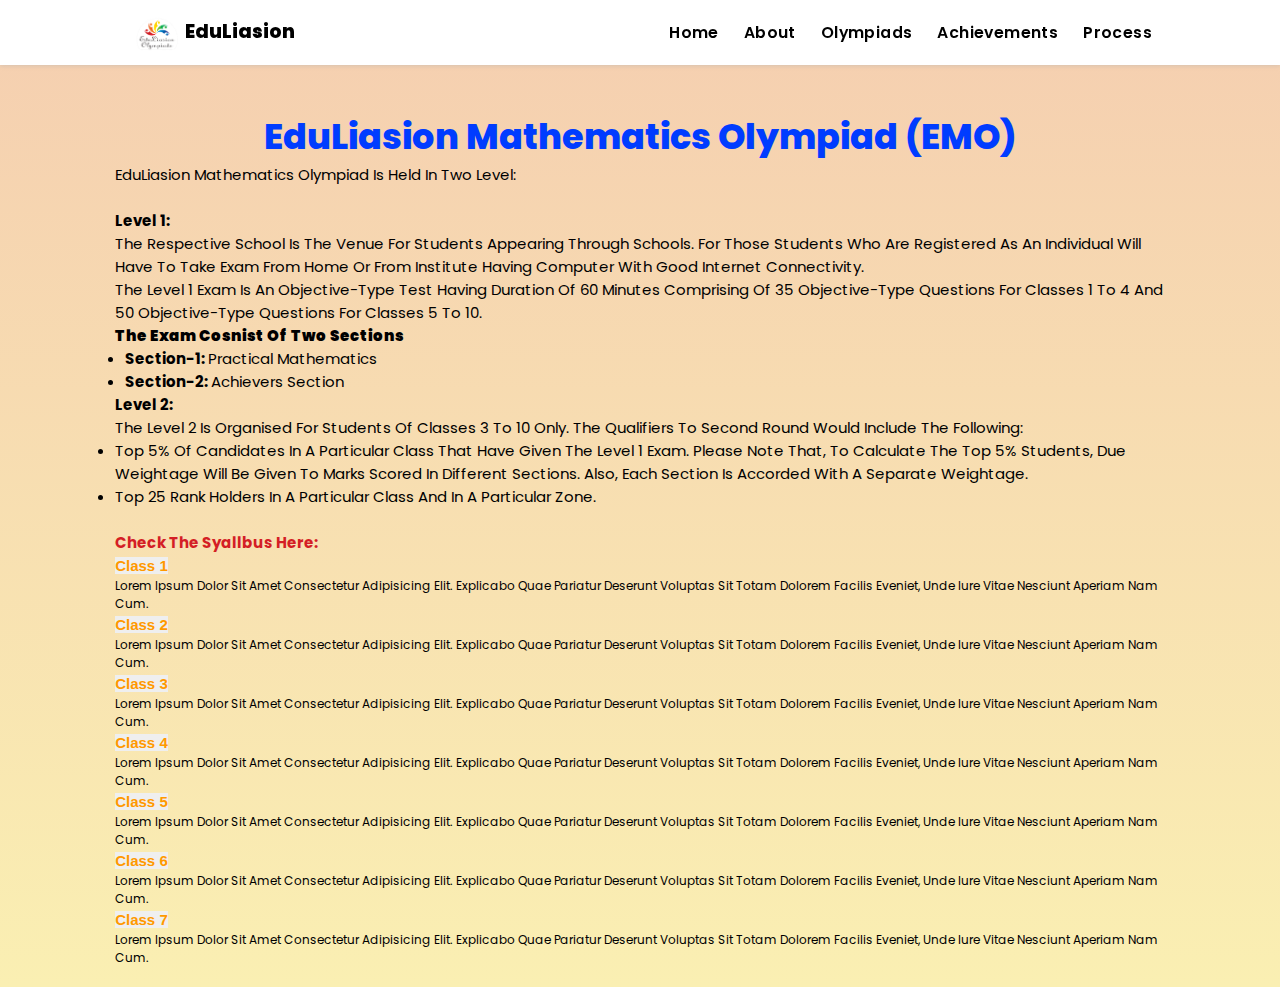
==== emo.html @ a0bd1b96 "said changes done" ====
<!DOCTYPE html>
<html lang="en">

<head>
    <meta charset="UTF-8">
    <meta http-equiv="X-UA-Compatible" content="IE=edge">
    <meta name="viewport" content="width=device-width, initial-scale=1.0">
    <meta name="keywords" content="" />
    <meta name="description" content="" />
    <!-- Bootstrap Css -->
    <link rel="stylesheet" href="https://cdn.jsdelivr.net/npm/bootstrap@4.6.1/dist/css/bootstrap.min.css"
        integrity="sha384-zCbKRCUGaJDkqS1kPbPd7TveP5iyJE0EjAuZQTgFLD2ylzuqKfdKlfG/eSrtxUkn" crossorigin="anonymous">

    <!-- Custom CSS -->
    <link rel="stylesheet" href="./assests/css/eso.css">
    <!-- Font Awesome -->
    <link rel="stylesheet" href="https://cdnjs.cloudflare.com/ajax/libs/font-awesome/5.15.3/css/all.min.css"
        integrity="sha512-iBBXm8fW90+nuLcSKlbmrPcLa0OT92xO1BIsZ+ywDWZCvqsWgccV3gFoRBv0z+8dLJgyAHIhR35VZc2oM/gI1w=="
        crossorigin="anonymous" referrerpolicy="no-referrer" />
    <!-- Favicon -->
    <link id='favicon' rel="shortcut icon" href="./assests/images/logo-removebg-preview.png" type="image/x-png">
    <title>EduLiasion Olympiads </title>

</head>

<body oncontextmenu="return false">

    <!-- pre loader -->
    <!-- <div class="loader-container">
        <img draggable="false" src="./assests/images/preloader.gif" alt="">
    </div> -->


    <!-- navbar starts -->
    <header>
        <a href="." class="logo"><img src="./assests/images/logo-removebg-preview.png" class="img-logo" alt=""
                srcset="">EduLiasion</a>

        <div id="menu" class="fas fa-bars"></div>
        <nav class="navbar">
            <ul>
                <li><a class="active" href="index.html">Home</a></li>
                <li><a href="index.html">About</a></li>
                <!-- <li><a href="#skills">Skills</a></li> -->
                <li><a href="index.html">Olympiads</a></li>
                <li><a href="index.html">Achievements</a></li>
                <li><a href="index.html">Process</a></li>
                <!-- <li><a href="#contact">Contact</a></li> -->
            </ul>
        </nav>
    </header>
    <div class="conatiner section">
        <h1 style="margin-top:90px;" class="text-center heading">EduLiasion Mathematics Olympiad (EMO)</h1>
        <div class="row  eso_conatiner">
            <div class="col-md-12">
                <p class="text-center">EduLiasion Mathematics Olympiad is held in two level:</p>
                <br>
                <p > <b>Level 1: </b> <br> The respective school is the venue for students appearing
                    through schools. For those students who are registered as an individual will have to take exam from
                    home or from institute having computer with good internet connectivity.
                    <br>
                    The Level 1 exam is an objective-type test having duration of 60 minutes comprising of 35
                    objective-type questions for classes 1 to 4 and 50 objective-type questions for classes 5 to 10.
                </p>
                <h4> <b>The exam cosnist of two sections </b> </h4>
                <div style="margin:0px 10px">
                    <ul>
                        <li> <b>Section-1: </b>Practical Mathematics

                        </li>
                        <li>
                            <b> Section-2: </b>Achievers Section
                        </li>
                    </ul>
                </div>
                <p>
                  <b> Level 2:</b> <br> The Level 2 is organised for students of classes 3 to 10 only. The qualifiers to second
                    round would include the following:
                    <br>
                    <ul>
                        <li>Top 5% of candidates in a particular class that have given the Level 1 exam. Please note that, to
                            calculate the top 5% students, due weightage will be given to marks scored in different sections.
                            Also, each section is accorded with a separate weightage.</li>
                        <li>Top 25 rank holders in a particular class and in a particular zone.</li>
                    </ul>
                     <br>
                    
                </p>

            </div>
        </div>

        <h2 style="font-weight: 700; color: #d41e25;">Check the syallbus here:</h2>
        <div class="accordion bg-light p-5" id="accordion">
            <div class="card border border-dark rounded my-2">
                <div class="card-header " id="class1">
                    <h2 class="mb-0">
                        <button class="btn  btn-block text-left" type="button" data-toggle="collapse"
                            data-target="#collapseOne" aria-expanded="false" aria-controls="collapseOne">
                           <p style="font-size: 15px; color: #ff9900; font-weight: 700;"> Class 1 <span style=" margin-left:90%"><i class="fas fa-chevron-down"></i></span></p>
                        </button>
                    </h2>
                </div>

                <div id="collapseOne" class="collapse " aria-labelledby="class1"
                    data-parent="#accordion">
                    <div class="card-body ">
                        <p style="font-size: 12px;">Lorem ipsum dolor sit amet consectetur adipisicing elit. Explicabo quae pariatur deserunt voluptas sit totam dolorem facilis eveniet, unde iure vitae nesciunt aperiam nam cum.</p>
                    </div>
                </div>
            </div>
            <div class="card  border border-dark rounded my-2">
                <div class="card-header" id="headingTwo">
                    <h2 class="mb-0">
                        <button class="btn  btn-block text-left collapsed" type="button" data-toggle="collapse"
                            data-target="#collapseTwo" aria-expanded="false" aria-controls="collapseTwo">
                          <p style="font-size: 15px; color: #ff9900; font-weight: 700;">Class 2  <span style=" margin-left:90%"><i class="fas fa-chevron-down"></i></span></p> 
                        </button>
                    </h2>
                </div>
                <div id="collapseTwo" class="collapse" aria-labelledby="headingTwo" data-parent="#accordion">
                    <div class="card-body">
                        <p style="font-size: 12px;">Lorem ipsum dolor sit amet consectetur adipisicing elit. Explicabo quae pariatur deserunt voluptas sit totam dolorem facilis eveniet, unde iure vitae nesciunt aperiam nam cum.</p>
                    </div>
                </div>
            </div>
            <div class="card  border border-dark rounded my-2">
                <div class="card-header" id="headingThree">
                    <h2 class="mb-0">
                        <button class="btn  btn-block text-left collapsed" type="button" data-toggle="collapse"
                            data-target="#collapseThree" aria-expanded="false" aria-controls="collapseThree">
                         <p style="font-size: 15px;color: #ff9900; font-weight: 700;">Class 3 <span style=" margin-left:90%"><i class="fas fa-chevron-down"></i></span></p> 
                        </button>
                    </h2>
                </div>
                <div id="collapseThree" class="collapse" aria-labelledby="headingThree" data-parent="#accordion">
                    <div class="card-body">
                       <p style="font-size: 12px;">Lorem ipsum dolor sit amet consectetur adipisicing elit. Explicabo quae pariatur deserunt voluptas sit totam dolorem facilis eveniet, unde iure vitae nesciunt aperiam nam cum.</p>
                    </div>
                </div>
            </div>
            <div class="card  border border-dark rounded my-2">
                <div class="card-header" id="headingFour">
                    <h2 class="mb-0">
                        <button class="btn  btn-block text-left collapsed" type="button" data-toggle="collapse"
                            data-target="#collapseFour" aria-expanded="false" aria-controls="collapseFour">
                         <p style="font-size: 15px;color: #ff9900; font-weight: 700;">Class 4 <span style=" margin-left:90%"><i class="fas fa-chevron-down"></i></span></p> 
                        </button>
                    </h2>
                </div>
                <div id="collapseFour" class="collapse" aria-labelledby="headingFour" data-parent="#accordion">
                    <div class="card-body">
                       <p style="font-size: 12px;">Lorem ipsum dolor sit amet consectetur adipisicing elit. Explicabo quae pariatur deserunt voluptas sit totam dolorem facilis eveniet, unde iure vitae nesciunt aperiam nam cum.</p>
                    </div>
                </div>
            </div>
            <div class="card  border border-dark rounded my-2">
                <div class="card-header" id="headingFive">
                    <h2 class="mb-0">
                        <button class="btn  btn-block text-left collapsed" type="button" data-toggle="collapse"
                            data-target="#collapseFive" aria-expanded="false" aria-controls="collapseFive">
                         <p style="font-size: 15px;color: #ff9900; font-weight: 700;">Class 5 <span style=" margin-left:90%"><i class="fas fa-chevron-down"></i></span></p> 
                        </button>
                    </h2>
                </div>
                <div id="collapseFive" class="collapse" aria-labelledby="headingFive" data-parent="#accordion">
                    <div class="card-body">
                       <p style="font-size: 12px;">Lorem ipsum dolor sit amet consectetur adipisicing elit. Explicabo quae pariatur deserunt voluptas sit totam dolorem facilis eveniet, unde iure vitae nesciunt aperiam nam cum.</p>
                    </div>
                </div>
            </div>
            <div class="card  border border-dark rounded my-2">
                <div class="card-header" id="headingSix">
                    <h2 class="mb-0">
                        <button class="btn  btn-block text-left collapsed" type="button" data-toggle="collapse"
                            data-target="#collapseSix" aria-expanded="false" aria-controls="collapseSix">
                         <p style="font-size: 15px;color: #ff9900; font-weight: 700;">Class 6 <span style=" margin-left:90%"><i class="fas fa-chevron-down"></i></span></p> 
                        </button>
                    </h2>
                </div>
                <div id="collapseSix" class="collapse" aria-labelledby="headingSix" data-parent="#accordion">
                    <div class="card-body">
                       <p style="font-size: 12px;">Lorem ipsum dolor sit amet consectetur adipisicing elit. Explicabo quae pariatur deserunt voluptas sit totam dolorem facilis eveniet, unde iure vitae nesciunt aperiam nam cum.</p>
                    </div>
                </div>
            </div>
            <div class="card  border border-dark rounded my-2">
                <div class="card-header" id="headingSeven">
                    <h2 class="mb-0">
                        <button class="btn  btn-block text-left collapsed" type="button" data-toggle="collapse"
                            data-target="#collapseSeven" aria-expanded="false" aria-controls="collapseSeven">
                         <p style="font-size: 15px;color: #ff9900; font-weight: 700;">Class 7 <span style=" margin-left:90%"><i class="fas fa-chevron-down"></i></span></p> 
                        </button>
                    </h2>
                </div>
                <div id="collapseSeven" class="collapse" aria-labelledby="headingSeven" data-parent="#accordion">
                    <div class="card-body">
                       <p style="font-size: 12px;">Lorem ipsum dolor sit amet consectetur adipisicing elit. Explicabo quae pariatur deserunt voluptas sit totam dolorem facilis eveniet, unde iure vitae nesciunt aperiam nam cum.</p>
                    </div>
                </div>
            </div>
        </div>
    </div>
</body>
<script src="https://cdn.jsdelivr.net/npm/bootstrap@4.6.1/dist/js/bootstrap.bundle.min.js"
    integrity="sha384-fQybjgWLrvvRgtW6bFlB7jaZrFsaBXjsOMm/tB9LTS58ONXgqbR9W8oWht/amnpF"
    crossorigin="anonymous"></script>
<script src="https://cdn.jsdelivr.net/npm/jquery@3.5.1/dist/jquery.slim.min.js"
    integrity="sha384-DfXdz2htPH0lsSSs5nCTpuj/zy4C+OGpamoFVy38MVBnE+IbbVYUew+OrCXaRkfj"
    crossorigin="anonymous"></script>
<script src="https://cdn.jsdelivr.net/npm/popper.js@1.16.1/dist/umd/popper.min.js"
    integrity="sha384-9/reFTGAW83EW2RDu2S0VKaIzap3H66lZH81PoYlFhbGU+6BZp6G7niu735Sk7lN"
    crossorigin="anonymous"></script>
<script src="https://cdn.jsdelivr.net/npm/bootstrap@4.6.1/dist/js/bootstrap.min.js"
    integrity="sha384-VHvPCCyXqtD5DqJeNxl2dtTyhF78xXNXdkwX1CZeRusQfRKp+tA7hAShOK/B/fQ2"
    crossorigin="anonymous"></script>

</html>
---- assests/css/eso.css ----
@import url("https://fonts.googleapis.com/css2?family=Poppins:wght@400;600;700&display=swap");
@import url('https://fonts.googleapis.com/css2?family=Nunito:ital,wght@0,300;0,400;0,600;0,700;1,300;1,400&display=swap');

*{
  margin: 0;
  padding: 0;
  box-sizing: border-box;
  text-decoration: none;
  outline: none; border: none;
  text-transform:capitalize;
  transition: all .2s linear;
}
html{
  font-size: 62.5%;
  overflow-x: hidden;
  scroll-behavior: smooth;
}
body{
  background: #f7f7f7;
  font-family: 'Poppins', sans-serif;
}

*::selection{
  background: #2b3dda;
  color: #fff;
}

html{
  font-size: 62.5%;
  overflow-x: hidden;
}
html::-webkit-scrollbar{
  width: .8rem;
}
html::-webkit-scrollbar-track{
  background: rgb(182, 182, 182);
}
html::-webkit-scrollbar-thumb{
  background: #f8e058;
}

/* pre loader start */
.loader-container{
  position: fixed;
  top: 0; left: 0;
  z-index: 10000;
  background: #e6eff1;
  display: flex;
  align-items: center;
  justify-content: center;
  height: 100%;
  width: 100%;
}
.loader-container.fade-out{
  top: -120%;
}
/* pre loader end */

/* navbar starts */
header{
  position: fixed;
  top: 0; left: 0; right: 0;
  z-index: 1000;
  display: flex;
  align-items: center;
  justify-content: space-between;
  padding: 1.7rem 10%;
  height: 6.5rem;
  background-color: rgb(255, 255, 255);
  box-shadow: 0 1px 4px rgba(146,161,176,.3);
}
.section{
  min-height: 100vh;
  padding: 2rem 9%;
  background: linear-gradient(to bottom, #f5ceb0
  , #faefb2
  );
}
.heading{
  font-size: 3.5rem;
  color: rgb(0, 60, 255);
  font-weight: 800;
  text-align: center;
}
.headingcontact{
  font-size: 3.5rem;
  color: rgb(255, 255, 255);
  font-weight: 800;
  text-align: center; 
}
.heading span{
  color: rgb(115, 3, 167);
}
header .logo{
  font-size: 1.9rem;
  font-weight: 800;
  text-decoration: none;
  color: #000000;
}
header .img-logo {
  /* font-size: 2.2rem; */
  height:50px;
  vertical-align: middle;
  padding: 5px;
}
/* header .logo:hover {
  color: #fc8c05;
} */
header .navbar ul{
  list-style: none;
  display: flex;
  justify-content: center;
  align-items: center;
  color: rgb(0, 0, 0);
}
header .navbar li{
  margin-left: 2.5rem;
}
header .navbar ul li a{
  font-size: 1.57rem;
  color: #000000;
  font-weight: 600;
  text-decoration: none;
  letter-spacing: 0.04rem;
  transition: .2s;
}
 
header .navbar ul li a:hover{
  color: #011aff;
  border-bottom: .2rem solid #011aff;
  padding: .5rem 0;
}
/* navbar ends */

/* hamburger icon starts*/
#menu{
  font-size: 3rem;
  cursor: pointer;
  color: rgb(255, 110, 13);
  display: none;
}
@media(max-width:768px){
  #menu{
      display: block;
  }
  header .navbar{
    position: fixed;
    top: 6.5rem; right: -120%;
    width: 75%;
    height: 100%;
    text-align: left;
    align-items: flex-start;
    background-color: #ffffff;
  }
  header .navbar ul{
    flex-flow: column;
    padding: 1rem;
  }
  header .navbar ul li{
    text-align: center;
    width: 100%;
    margin: 1rem 0;
    border-radius: .5rem;
    width: 26rem;
  }
  header .navbar ul li a{
    display: block;
    padding: 1rem;
    text-align: left;
    color: rgb(69, 123, 240);
    font-size: 2rem;
  }
  header .navbar ul li a.active,
  header .navbar ul li a:hover{
    padding: 1rem;
    color: rgb(236, 102, 25);
    border-radius: .5rem;
    border-bottom: .5rem solid #edf05e;
  }
  .fa-times{
    transform: rotate(180deg);
  }
  header .navbar.nav-toggle{
    right: 0;
  }
}
.eso_conatiner{
    font-size: 1.5rem;
}
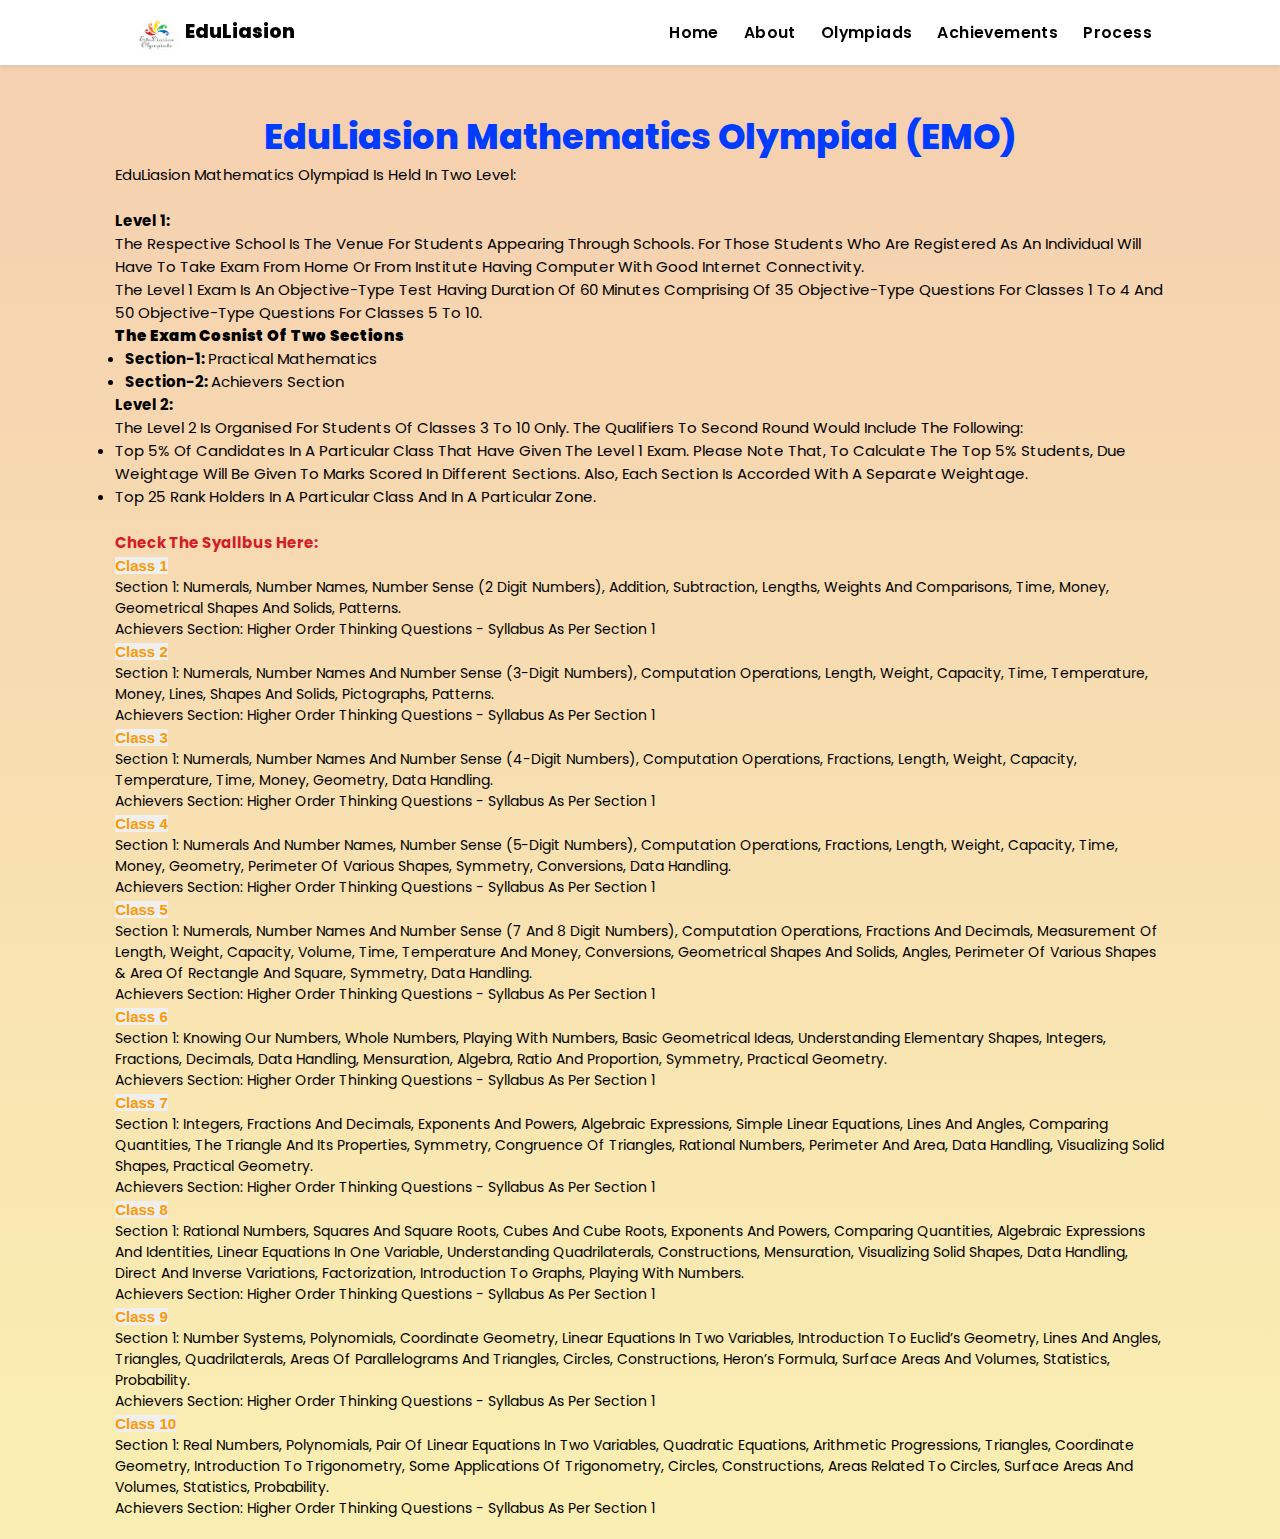
==== commit 98ae5723: "content add" ====
--- a/emo.html
+++ b/emo.html
@@ -55,7 +55,7 @@
             <div class="col-md-12">
                 <p class="text-center">EduLiasion Mathematics Olympiad is held in two level:</p>
                 <br>
-                <p > <b>Level 1: </b> <br> The respective school is the venue for students appearing
+                <p> <b>Level 1: </b> <br> The respective school is the venue for students appearing
                     through schools. For those students who are registered as an individual will have to take exam from
                     home or from institute having computer with good internet connectivity.
                     <br>
@@ -74,17 +74,20 @@
                     </ul>
                 </div>
                 <p>
-                  <b> Level 2:</b> <br> The Level 2 is organised for students of classes 3 to 10 only. The qualifiers to second
+                    <b> Level 2:</b> <br> The Level 2 is organised for students of classes 3 to 10 only. The qualifiers
+                    to second
                     round would include the following:
                     <br>
-                    <ul>
-                        <li>Top 5% of candidates in a particular class that have given the Level 1 exam. Please note that, to
-                            calculate the top 5% students, due weightage will be given to marks scored in different sections.
-                            Also, each section is accorded with a separate weightage.</li>
-                        <li>Top 25 rank holders in a particular class and in a particular zone.</li>
-                    </ul>
-                     <br>
-                    
+                <ul>
+                    <li>Top 5% of candidates in a particular class that have given the Level 1 exam. Please note that,
+                        to
+                        calculate the top 5% students, due weightage will be given to marks scored in different
+                        sections.
+                        Also, each section is accorded with a separate weightage.</li>
+                    <li>Top 25 rank holders in a particular class and in a particular zone.</li>
+                </ul>
+                <br>
+
                 </p>
 
             </div>
@@ -97,15 +100,20 @@
                     <h2 class="mb-0">
                         <button class="btn  btn-block text-left" type="button" data-toggle="collapse"
                             data-target="#collapseOne" aria-expanded="false" aria-controls="collapseOne">
-                           <p style="font-size: 15px; color: #ff9900; font-weight: 700;"> Class 1 <span style=" margin-left:90%"><i class="fas fa-chevron-down"></i></span></p>
-                        </button>
-                    </h2>
-                </div>
-
-                <div id="collapseOne" class="collapse " aria-labelledby="class1"
-                    data-parent="#accordion">
+                            <p style="font-size: 15px; color: #ff9900; font-weight: 700;"> Class 1 <span
+                                    style=" margin-left:90%"><i class="fas fa-chevron-down"></i></span></p>
+                        </button>
+                    </h2>
+                </div>
+
+                <div id="collapseOne" class="collapse " aria-labelledby="class1" data-parent="#accordion">
                     <div class="card-body ">
-                        <p style="font-size: 12px;">Lorem ipsum dolor sit amet consectetur adipisicing elit. Explicabo quae pariatur deserunt voluptas sit totam dolorem facilis eveniet, unde iure vitae nesciunt aperiam nam cum.</p>
+                        <p style="font-size: 14px;">Section 1: Numerals, Number Names, Number Sense (2 digit numbers),
+                            Addition, Subtraction, Lengths, Weights and Comparisons, Time, Money, Geometrical Shapes and
+                            Solids, Patterns.
+                            <br>
+                            Achievers Section: Higher Order Thinking Questions - Syllabus as per Section 1
+                        </p>
                     </div>
                 </div>
             </div>
@@ -114,13 +122,19 @@
                     <h2 class="mb-0">
                         <button class="btn  btn-block text-left collapsed" type="button" data-toggle="collapse"
                             data-target="#collapseTwo" aria-expanded="false" aria-controls="collapseTwo">
-                          <p style="font-size: 15px; color: #ff9900; font-weight: 700;">Class 2  <span style=" margin-left:90%"><i class="fas fa-chevron-down"></i></span></p> 
+                            <p style="font-size: 15px; color: #ff9900; font-weight: 700;">Class 2 <span
+                                    style=" margin-left:90%"><i class="fas fa-chevron-down"></i></span></p>
                         </button>
                     </h2>
                 </div>
                 <div id="collapseTwo" class="collapse" aria-labelledby="headingTwo" data-parent="#accordion">
                     <div class="card-body">
-                        <p style="font-size: 12px;">Lorem ipsum dolor sit amet consectetur adipisicing elit. Explicabo quae pariatur deserunt voluptas sit totam dolorem facilis eveniet, unde iure vitae nesciunt aperiam nam cum.</p>
+                        <p style="font-size: 14px;">Section 1: Numerals, Number Names and Number Sense (3-Digit
+                            Numbers), Computation Operations, Length, Weight, Capacity, Time, Temperature, Money, Lines,
+                            Shapes and Solids, Pictographs, Patterns.
+                            <br>
+                            Achievers Section: Higher Order Thinking Questions - Syllabus as per Section 1
+                        </p>
                     </div>
                 </div>
             </div>
@@ -129,13 +143,19 @@
                     <h2 class="mb-0">
                         <button class="btn  btn-block text-left collapsed" type="button" data-toggle="collapse"
                             data-target="#collapseThree" aria-expanded="false" aria-controls="collapseThree">
-                         <p style="font-size: 15px;color: #ff9900; font-weight: 700;">Class 3 <span style=" margin-left:90%"><i class="fas fa-chevron-down"></i></span></p> 
+                            <p style="font-size: 15px;color: #ff9900; font-weight: 700;">Class 3 <span
+                                    style=" margin-left:90%"><i class="fas fa-chevron-down"></i></span></p>
                         </button>
                     </h2>
                 </div>
                 <div id="collapseThree" class="collapse" aria-labelledby="headingThree" data-parent="#accordion">
                     <div class="card-body">
-                       <p style="font-size: 12px;">Lorem ipsum dolor sit amet consectetur adipisicing elit. Explicabo quae pariatur deserunt voluptas sit totam dolorem facilis eveniet, unde iure vitae nesciunt aperiam nam cum.</p>
+                        <p style="font-size: 14px;">Section 1: Numerals, Number Names and Number Sense (4-digit
+                            numbers), Computation Operations, Fractions, Length, Weight, Capacity, Temperature, Time,
+                            Money, Geometry, Data Handling.
+                            <br>
+                            Achievers Section: Higher Order Thinking Questions - Syllabus as per Section 1
+                        </p>
                     </div>
                 </div>
             </div>
@@ -144,13 +164,19 @@
                     <h2 class="mb-0">
                         <button class="btn  btn-block text-left collapsed" type="button" data-toggle="collapse"
                             data-target="#collapseFour" aria-expanded="false" aria-controls="collapseFour">
-                         <p style="font-size: 15px;color: #ff9900; font-weight: 700;">Class 4 <span style=" margin-left:90%"><i class="fas fa-chevron-down"></i></span></p> 
+                            <p style="font-size: 15px;color: #ff9900; font-weight: 700;">Class 4 <span
+                                    style=" margin-left:90%"><i class="fas fa-chevron-down"></i></span></p>
                         </button>
                     </h2>
                 </div>
                 <div id="collapseFour" class="collapse" aria-labelledby="headingFour" data-parent="#accordion">
                     <div class="card-body">
-                       <p style="font-size: 12px;">Lorem ipsum dolor sit amet consectetur adipisicing elit. Explicabo quae pariatur deserunt voluptas sit totam dolorem facilis eveniet, unde iure vitae nesciunt aperiam nam cum.</p>
+                        <p style="font-size: 14px;">Section 1: Numerals and Number Names, Number Sense (5-digit
+                            numbers), Computation Operations, Fractions, Length, Weight, Capacity, Time, Money,
+                            Geometry, Perimeter of Various Shapes, Symmetry, Conversions, Data Handling.
+                            <br>
+                            Achievers Section: Higher Order Thinking Questions - Syllabus as per Section 1
+                        </p>
                     </div>
                 </div>
             </div>
@@ -159,13 +185,20 @@
                     <h2 class="mb-0">
                         <button class="btn  btn-block text-left collapsed" type="button" data-toggle="collapse"
                             data-target="#collapseFive" aria-expanded="false" aria-controls="collapseFive">
-                         <p style="font-size: 15px;color: #ff9900; font-weight: 700;">Class 5 <span style=" margin-left:90%"><i class="fas fa-chevron-down"></i></span></p> 
+                            <p style="font-size: 15px;color: #ff9900; font-weight: 700;">Class 5 <span
+                                    style=" margin-left:90%"><i class="fas fa-chevron-down"></i></span></p>
                         </button>
                     </h2>
                 </div>
                 <div id="collapseFive" class="collapse" aria-labelledby="headingFive" data-parent="#accordion">
                     <div class="card-body">
-                       <p style="font-size: 12px;">Lorem ipsum dolor sit amet consectetur adipisicing elit. Explicabo quae pariatur deserunt voluptas sit totam dolorem facilis eveniet, unde iure vitae nesciunt aperiam nam cum.</p>
+                        <p style="font-size: 14px;">Section 1: Numerals, Number Names and Number Sense (7 and 8 digit
+                            numbers), Computation Operations, Fractions and Decimals, Measurement of Length, Weight,
+                            Capacity, Volume, Time, Temperature and Money, Conversions, Geometrical Shapes and Solids,
+                            Angles, Perimeter of Various Shapes & Area of Rectangle and Square, Symmetry, Data Handling.
+                            <br>
+                            Achievers Section: Higher Order Thinking Questions - Syllabus as per Section 1
+                        </p>
                     </div>
                 </div>
             </div>
@@ -174,13 +207,19 @@
                     <h2 class="mb-0">
                         <button class="btn  btn-block text-left collapsed" type="button" data-toggle="collapse"
                             data-target="#collapseSix" aria-expanded="false" aria-controls="collapseSix">
-                         <p style="font-size: 15px;color: #ff9900; font-weight: 700;">Class 6 <span style=" margin-left:90%"><i class="fas fa-chevron-down"></i></span></p> 
+                            <p style="font-size: 15px;color: #ff9900; font-weight: 700;">Class 6 <span
+                                    style=" margin-left:90%"><i class="fas fa-chevron-down"></i></span></p>
                         </button>
                     </h2>
                 </div>
                 <div id="collapseSix" class="collapse" aria-labelledby="headingSix" data-parent="#accordion">
                     <div class="card-body">
-                       <p style="font-size: 12px;">Lorem ipsum dolor sit amet consectetur adipisicing elit. Explicabo quae pariatur deserunt voluptas sit totam dolorem facilis eveniet, unde iure vitae nesciunt aperiam nam cum.</p>
+                        <p style="font-size: 14px;">Section 1: Knowing Our Numbers, Whole Numbers, Playing with Numbers,
+                            Basic Geometrical Ideas, Understanding Elementary Shapes, Integers, Fractions, Decimals,
+                            Data Handling, Mensuration, Algebra, Ratio And Proportion, Symmetry, Practical Geometry.
+                            <br>
+                            Achievers Section: Higher Order Thinking Questions - Syllabus as per Section 1
+                        </p>
                     </div>
                 </div>
             </div>
@@ -189,19 +228,95 @@
                     <h2 class="mb-0">
                         <button class="btn  btn-block text-left collapsed" type="button" data-toggle="collapse"
                             data-target="#collapseSeven" aria-expanded="false" aria-controls="collapseSeven">
-                         <p style="font-size: 15px;color: #ff9900; font-weight: 700;">Class 7 <span style=" margin-left:90%"><i class="fas fa-chevron-down"></i></span></p> 
+                            <p style="font-size: 15px;color: #ff9900; font-weight: 700;">Class 7 <span
+                                    style=" margin-left:90%"><i class="fas fa-chevron-down"></i></span></p>
                         </button>
                     </h2>
                 </div>
                 <div id="collapseSeven" class="collapse" aria-labelledby="headingSeven" data-parent="#accordion">
                     <div class="card-body">
-                       <p style="font-size: 12px;">Lorem ipsum dolor sit amet consectetur adipisicing elit. Explicabo quae pariatur deserunt voluptas sit totam dolorem facilis eveniet, unde iure vitae nesciunt aperiam nam cum.</p>
+                        <p style="font-size: 14px;">Section 1: Integers, Fractions and Decimals, Exponents and Powers,
+                            Algebraic Expressions, Simple Linear Equations, Lines and Angles, Comparing Quantities, The
+                            Triangle and its Properties, Symmetry, Congruence of Triangles, Rational Numbers, Perimeter
+                            and Area, Data Handling, Visualizing Solid Shapes, Practical Geometry.
+                            <br>
+                            Achievers Section: Higher Order Thinking Questions - Syllabus as per Section 1
+                        </p>
+                    </div>
+                </div>
+            </div>
+            <div class="card  border border-dark rounded my-2">
+                <div class="card-header" id="headingEight">
+                    <h2 class="mb-0">
+                        <button class="btn  btn-block text-left collapsed" type="button" data-toggle="collapse"
+                            data-target="#collapseEight" aria-expanded="false" aria-controls="collapseEight">
+                            <p style="font-size: 15px;color: #ff9900; font-weight: 700;">Class 8 <span
+                                    style=" margin-left:90%"><i class="fas fa-chevron-down"></i></span></p>
+                        </button>
+                    </h2>
+                </div>
+                <div id="collapseEight" class="collapse" aria-labelledby="headingEight" data-parent="#accordion">
+                    <div class="card-body">
+                        <p style="font-size: 14px;">Section 1: Rational Numbers, Squares and Square Roots, Cubes and
+                            Cube Roots, Exponents and Powers, Comparing Quantities, Algebraic Expressions and
+                            Identities, Linear Equations in One Variable, Understanding Quadrilaterals, Constructions,
+                            Mensuration, Visualizing Solid Shapes, Data Handling, Direct and Inverse Variations,
+                            Factorization, Introduction to Graphs, Playing with Numbers.
+                            <br>
+                            Achievers Section: Higher Order Thinking Questions - Syllabus as per Section 1
+                        </p>
+                    </div>
+                </div>
+            </div>
+            <div class="card  border border-dark rounded my-2">
+                <div class="card-header" id="headingNine">
+                    <h2 class="mb-0">
+                        <button class="btn  btn-block text-left collapsed" type="button" data-toggle="collapse"
+                            data-target="#collapseNine" aria-expanded="false" aria-controls="collapseNine">
+                            <p style="font-size: 15px;color: #ff9900; font-weight: 700;">Class 9 <span
+                                    style=" margin-left:90%"><i class="fas fa-chevron-down"></i></span></p>
+                        </button>
+                    </h2>
+                </div>
+                <div id="collapseNine" class="collapse" aria-labelledby="headingNine" data-parent="#accordion">
+                    <div class="card-body">
+                        <p style="font-size: 14px;">Section 1: Number Systems, Polynomials, Coordinate Geometry, Linear
+                            Equations in Two Variables, Introduction to Euclid’s Geometry, Lines and Angles, Triangles,
+                            Quadrilaterals, Areas of Parallelograms and Triangles, Circles, Constructions, Heron’s
+                            Formula, Surface Areas and Volumes, Statistics, Probability.
+                            <br>
+                            Achievers Section: Higher Order Thinking Questions - Syllabus as per Section 1
+                        </p>
+                    </div>
+                </div>
+            </div>
+            <div class="card  border border-dark rounded my-2">
+                <div class="card-header" id="headingTen">
+                    <h2 class="mb-0">
+                        <button class="btn  btn-block text-left collapsed" type="button" data-toggle="collapse"
+                            data-target="#collapseTen" aria-expanded="false" aria-controls="collapseTen">
+                            <p style="font-size: 15px;color: #ff9900; font-weight: 700;">Class 10 <span
+                                    style=" margin-left:90%"><i class="fas fa-chevron-down"></i></span></p>
+                        </button>
+                    </h2>
+                </div>
+                <div id="collapseTen" class="collapse" aria-labelledby="headingEight" data-parent="#accordion">
+                    <div class="card-body">
+                        <p style="font-size: 14px;">Section 1: Real Numbers, Polynomials, Pair of Linear Equations in
+                            Two Variables, Quadratic Equations, Arithmetic Progressions, Triangles, Coordinate Geometry,
+                            Introduction to Trigonometry, Some Applications of Trigonometry, Circles, Constructions,
+                            Areas Related to Circles, Surface Areas and Volumes, Statistics, Probability.
+                            <br>
+                            Achievers Section: Higher Order Thinking Questions - Syllabus as per Section 1
+                        </p>
                     </div>
                 </div>
             </div>
         </div>
     </div>
+
 </body>
+
 <script src="https://cdn.jsdelivr.net/npm/bootstrap@4.6.1/dist/js/bootstrap.bundle.min.js"
     integrity="sha384-fQybjgWLrvvRgtW6bFlB7jaZrFsaBXjsOMm/tB9LTS58ONXgqbR9W8oWht/amnpF"
     crossorigin="anonymous"></script>
@@ -214,5 +329,6 @@
 <script src="https://cdn.jsdelivr.net/npm/bootstrap@4.6.1/dist/js/bootstrap.min.js"
     integrity="sha384-VHvPCCyXqtD5DqJeNxl2dtTyhF78xXNXdkwX1CZeRusQfRKp+tA7hAShOK/B/fQ2"
     crossorigin="anonymous"></script>
+<script src="./assests/js/emo.js"></script>
 
 </html>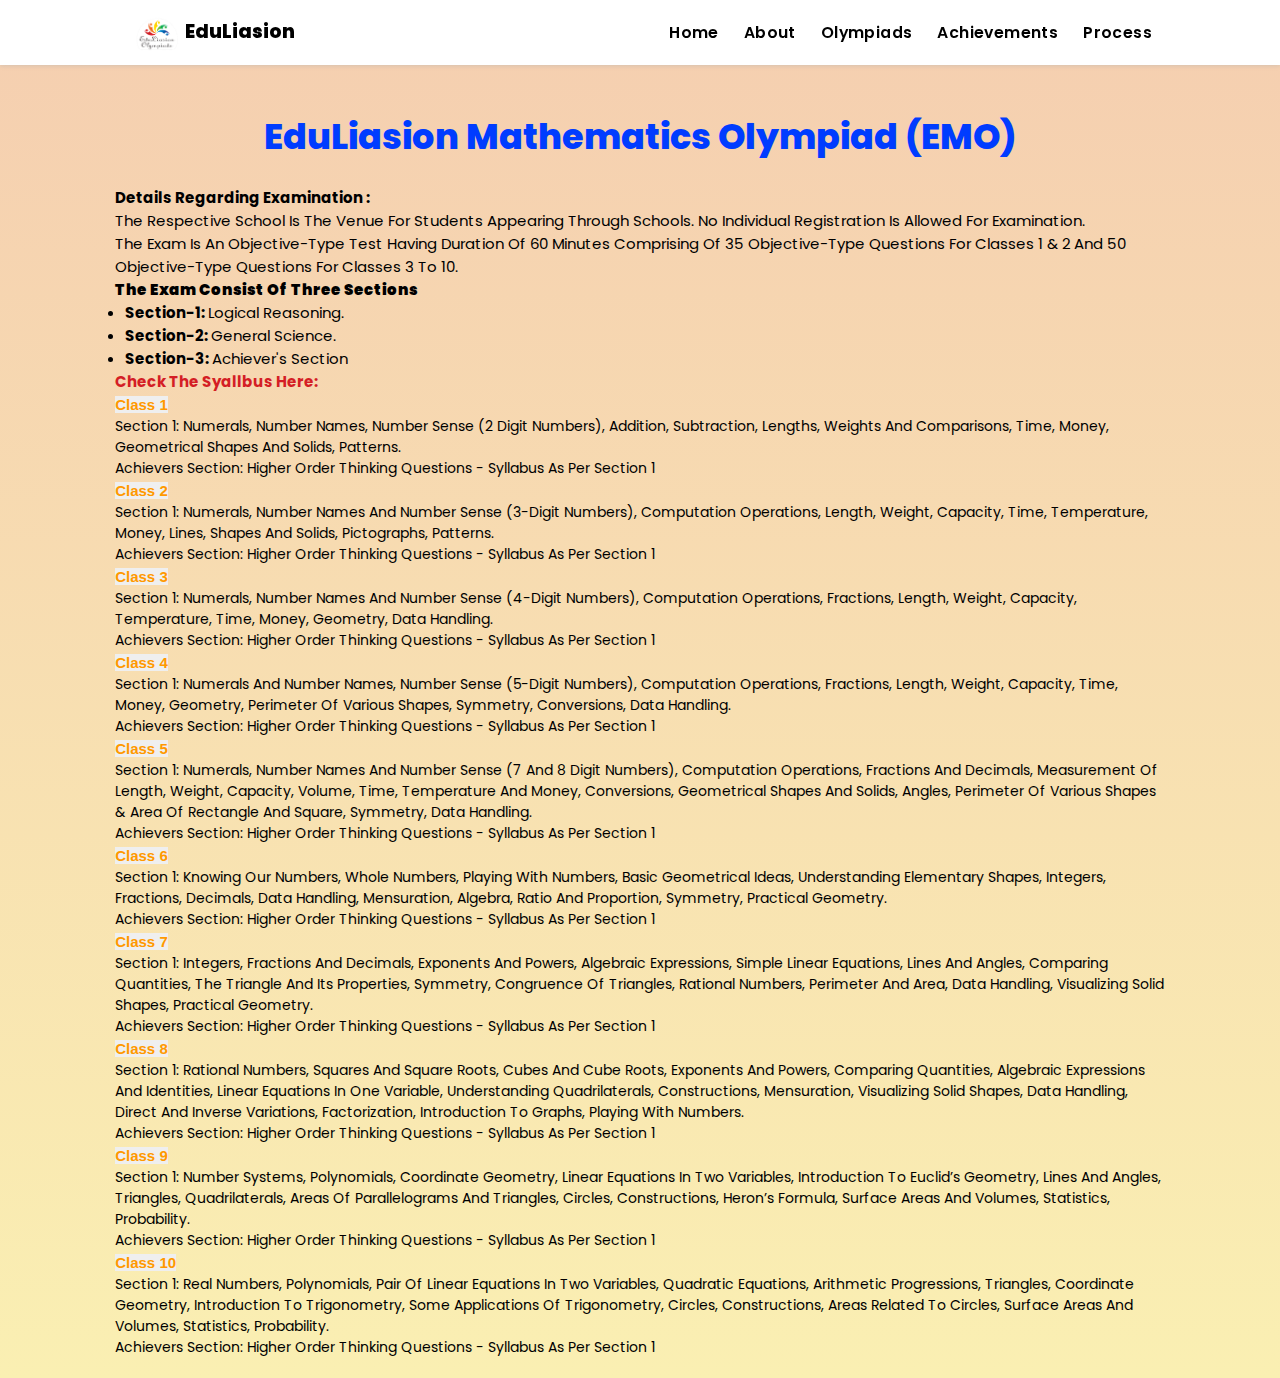
==== commit 67050547: "content has been added." ====
--- a/emo.html
+++ b/emo.html
@@ -53,42 +53,29 @@
         <h1 style="margin-top:90px;" class="text-center heading">EduLiasion Mathematics Olympiad (EMO)</h1>
         <div class="row  eso_conatiner">
             <div class="col-md-12">
-                <p class="text-center">EduLiasion Mathematics Olympiad is held in two level:</p>
+          
                 <br>
-                <p> <b>Level 1: </b> <br> The respective school is the venue for students appearing
-                    through schools. For those students who are registered as an individual will have to take exam from
-                    home or from institute having computer with good internet connectivity.
+                <p> <b>Details Regarding Examination : </b> <br> The respective school is the venue for students appearing
+                    through schools. No Individual registration is allowed for Examination.
                     <br>
-                    The Level 1 exam is an objective-type test having duration of 60 minutes comprising of 35
-                    objective-type questions for classes 1 to 4 and 50 objective-type questions for classes 5 to 10.
+                    The exam is an objective-type test having duration of 60 minutes comprising of 35
+                    objective-type questions for classes 1 & 2 and 50 objective-type questions for classes 3 to 10.
                 </p>
-                <h4> <b>The exam cosnist of two sections </b> </h4>
+                <h4> <b>The exam consist of three sections </b> </h4>
                 <div style="margin:0px 10px">
                     <ul>
-                        <li> <b>Section-1: </b>Practical Mathematics
+                        <li> <b>Section-1: </b>Logical reasoning.
 
                         </li>
                         <li>
-                            <b> Section-2: </b>Achievers Section
+                            <b> Section-2: </b>General Science.
+                        </li>
+                        <li>
+                            <b> Section-3: </b>Achiever's section
                         </li>
                     </ul>
                 </div>
-                <p>
-                    <b> Level 2:</b> <br> The Level 2 is organised for students of classes 3 to 10 only. The qualifiers
-                    to second
-                    round would include the following:
-                    <br>
-                <ul>
-                    <li>Top 5% of candidates in a particular class that have given the Level 1 exam. Please note that,
-                        to
-                        calculate the top 5% students, due weightage will be given to marks scored in different
-                        sections.
-                        Also, each section is accorded with a separate weightage.</li>
-                    <li>Top 25 rank holders in a particular class and in a particular zone.</li>
-                </ul>
-                <br>
-
-                </p>
+              
 
             </div>
         </div>
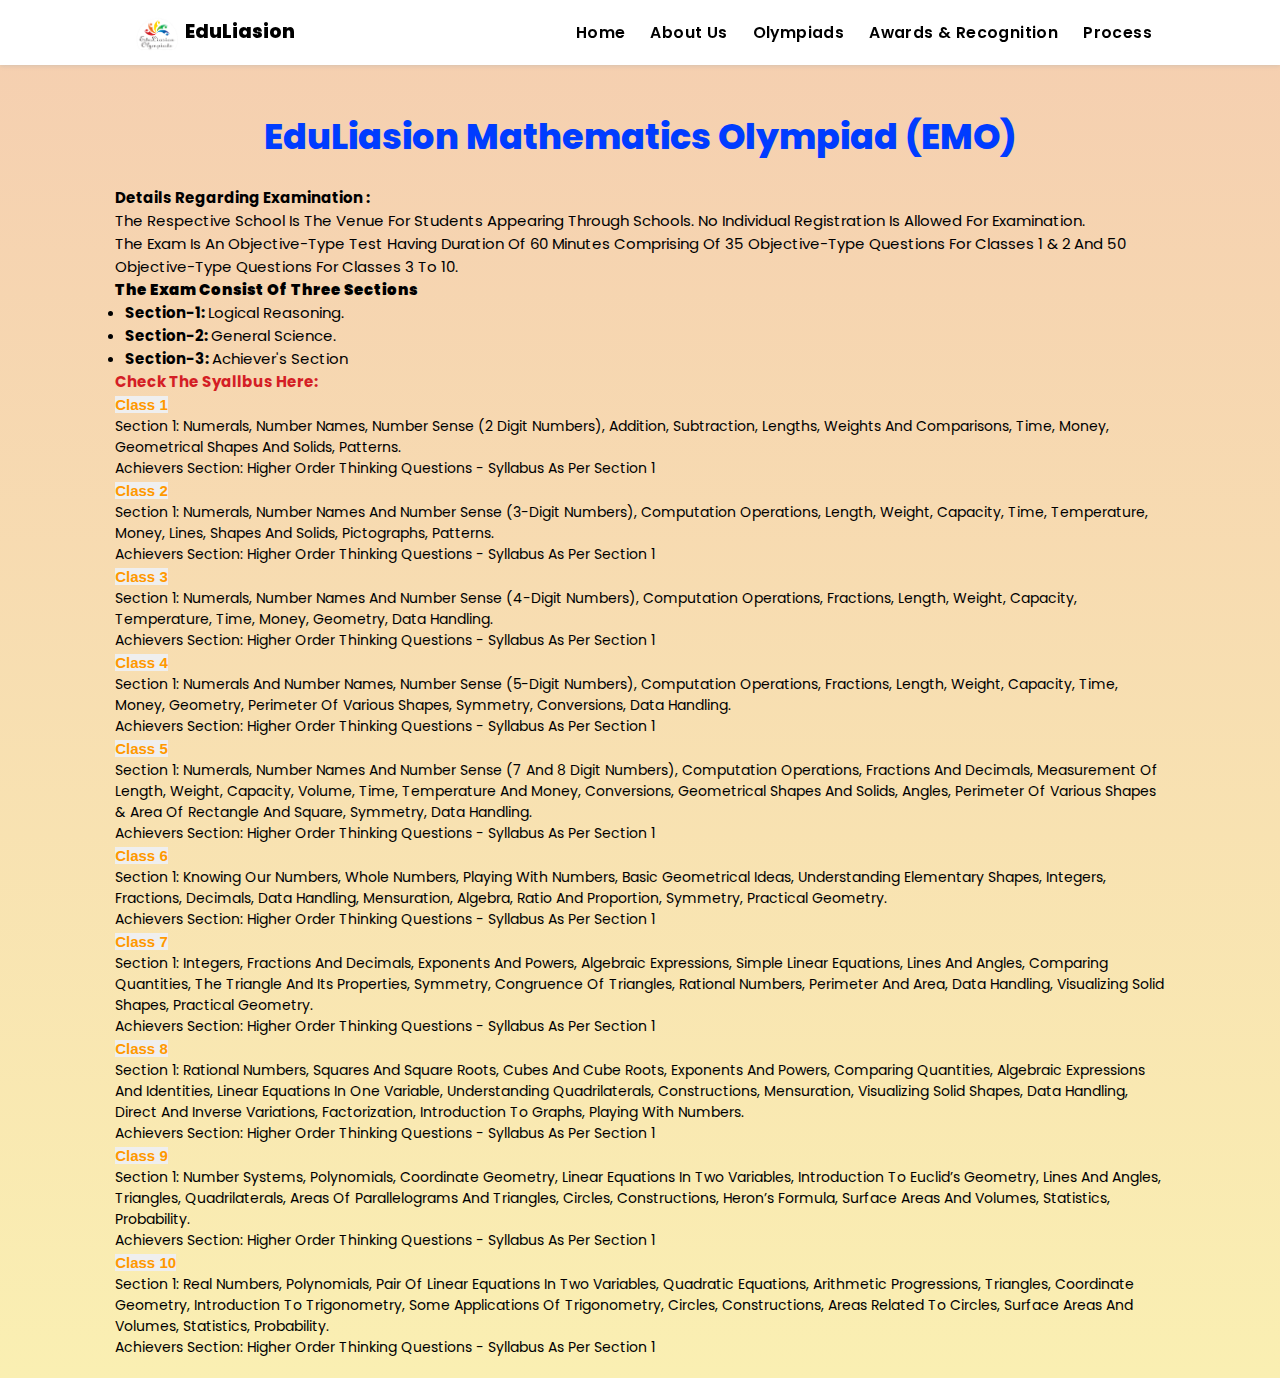
==== commit d649e375: "navbar name changed" ====
--- a/emo.html
+++ b/emo.html
@@ -40,10 +40,10 @@
         <nav class="navbar">
             <ul>
                 <li><a class="active" href="index.html">Home</a></li>
-                <li><a href="index.html">About</a></li>
+                <li><a href="index.html">About us</a></li>
                 <!-- <li><a href="#skills">Skills</a></li> -->
                 <li><a href="index.html">Olympiads</a></li>
-                <li><a href="index.html">Achievements</a></li>
+                <li><a href="index.html">Awards & recognition</a></li>
                 <li><a href="index.html">Process</a></li>
                 <!-- <li><a href="#contact">Contact</a></li> -->
             </ul>
